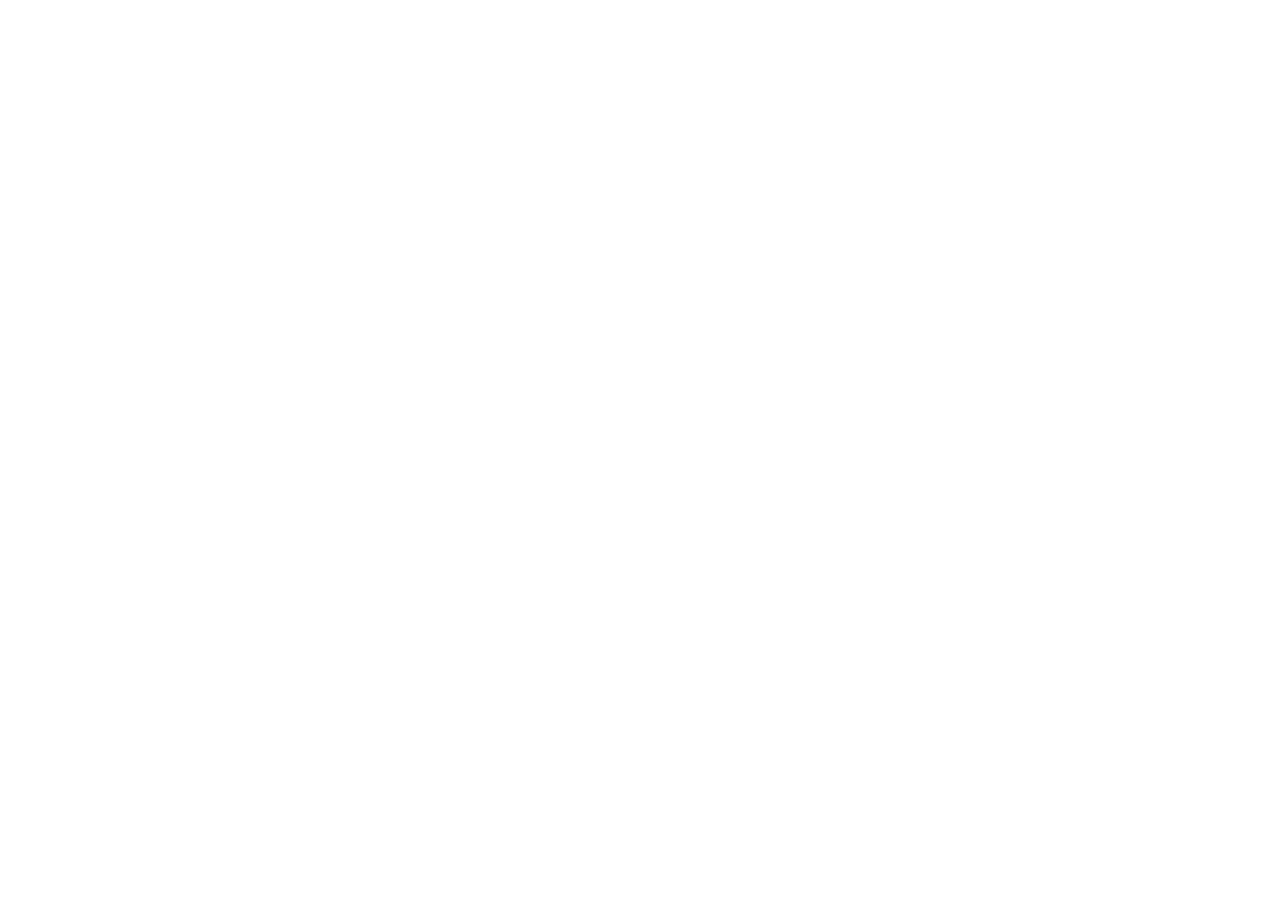
==== index.html @ 8635a9ab "head" ====
<!DOCTYPE html>
<html lang="en">
<head>
    <meta charset="UTF-8">
    <meta http-equiv="X-UA-Compatible" content="IE=edge">
    <meta name="viewport" content="width=device-width, initial-scale=1.0">
    <link rel="stylesheet" href="style.css">
    <link rel="stylesheet" href="taxi.css">
    <title>Yellow Cab Company</title>
</head>
<body>
    
</body>
</html>
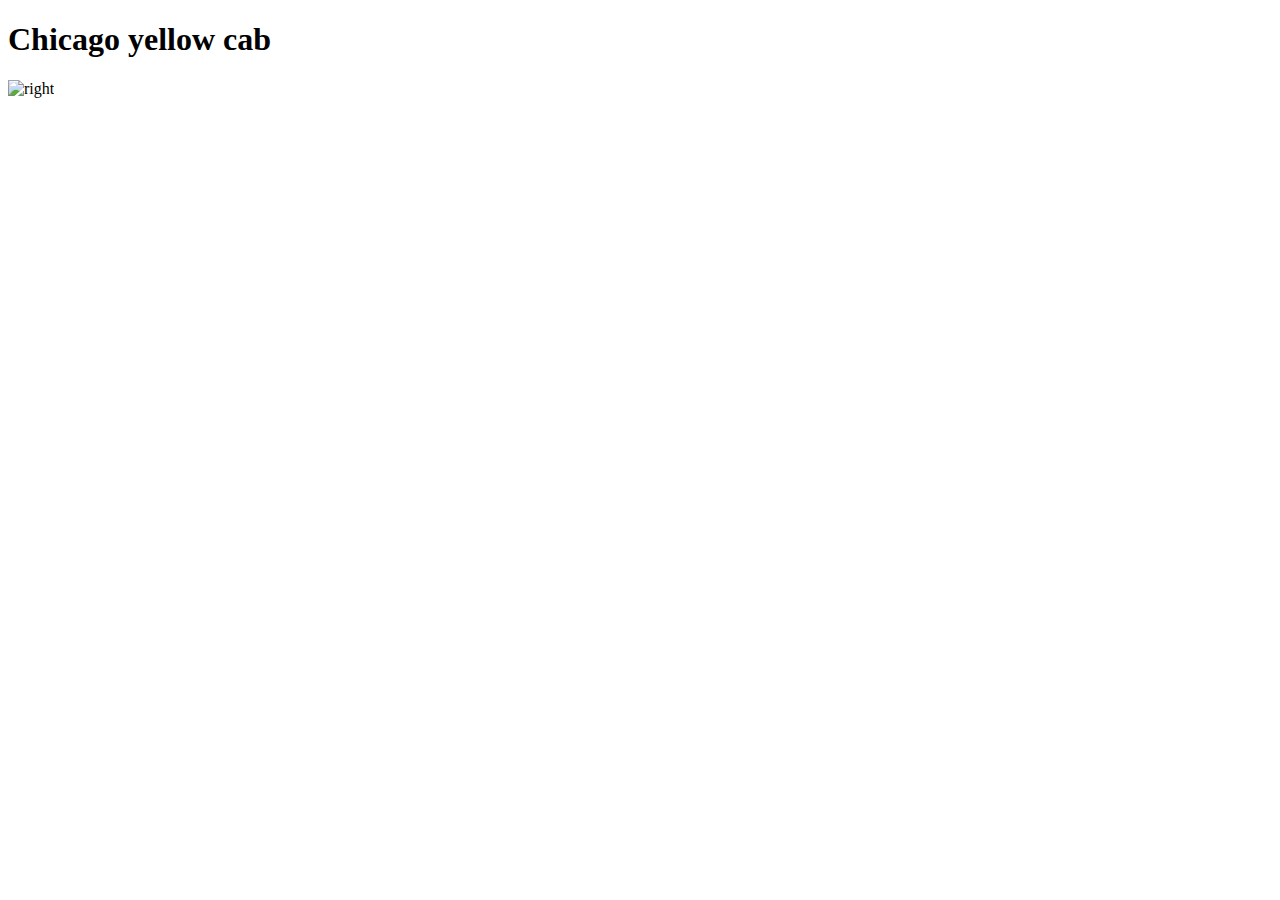
==== commit fc2a493d: "h1, kep" ====
--- a/index.html
+++ b/index.html
@@ -9,6 +9,10 @@
     <title>Yellow Cab Company</title>
 </head>
 <body>
-    
+    <div class="content">
+    <h1>Chicago yellow cab</h1>
+
+    <img src="cab.jpg" alt="right">
+    </div>
 </body>
 </html>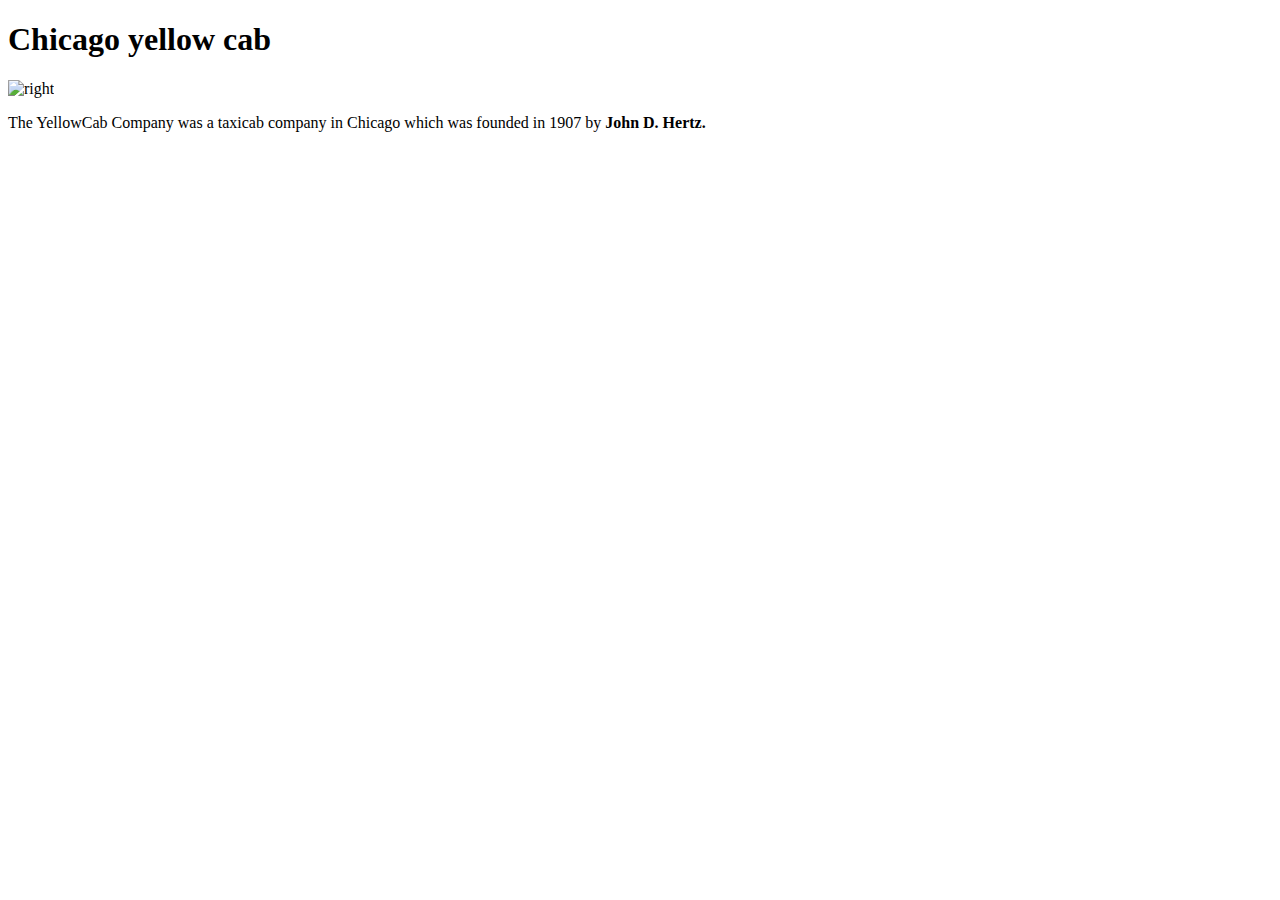
==== commit 99106188: "p" ====
--- a/index.html
+++ b/index.html
@@ -13,6 +13,7 @@
     <h1>Chicago yellow cab</h1>
 
     <img src="cab.jpg" alt="right">
+    <p>The YellowCab Company was a taxicab company in Chicago which was founded in 1907 by <b>John D. Hertz.</p>
     </div>
 </body>
 </html>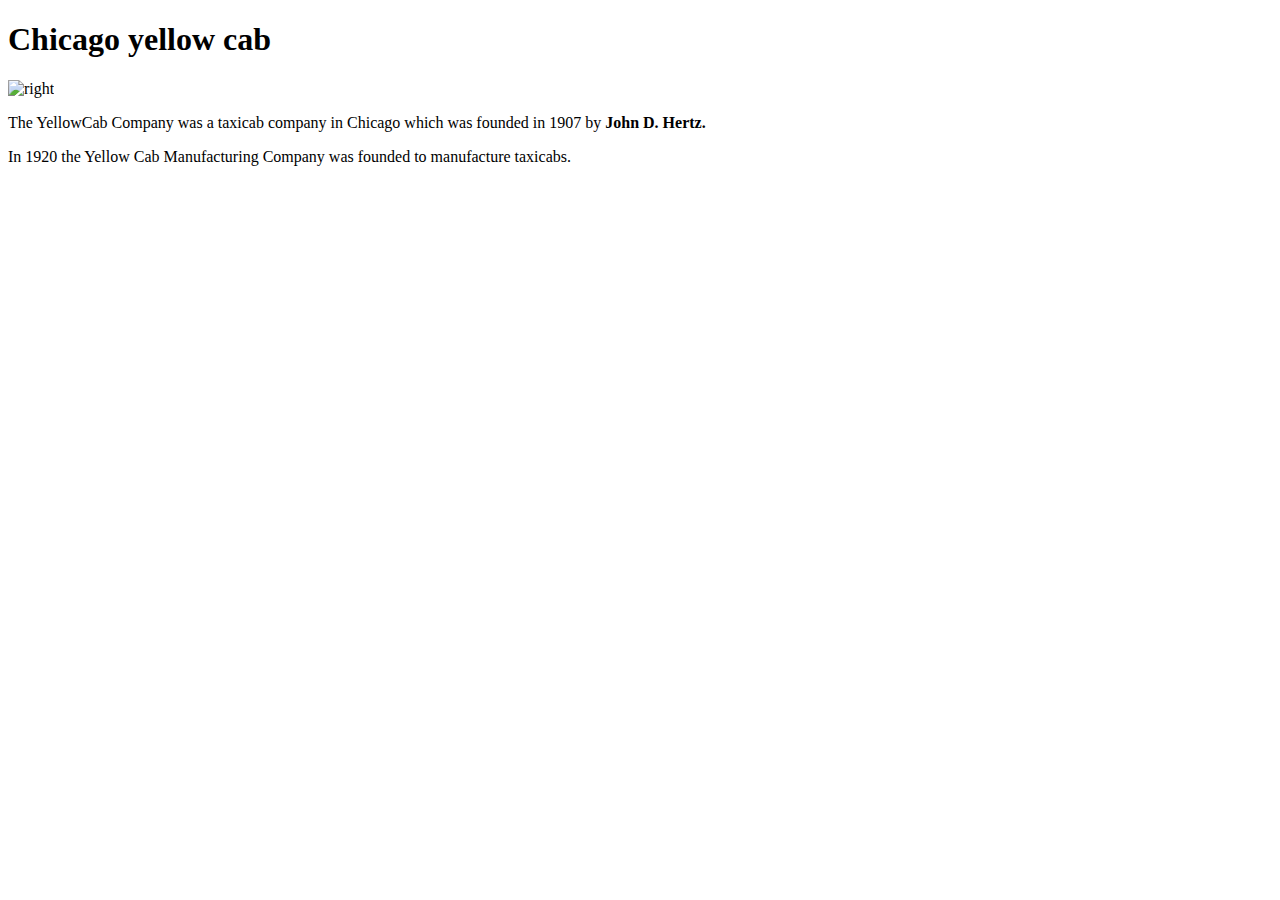
==== commit 25357867: "bio, p" ====
--- a/index.html
+++ b/index.html
@@ -10,10 +10,13 @@
 </head>
 <body>
     <div class="content">
+        <div class="bio">
     <h1>Chicago yellow cab</h1>
 
     <img src="cab.jpg" alt="right">
-    <p>The YellowCab Company was a taxicab company in Chicago which was founded in 1907 by <b>John D. Hertz.</p>
+    <p>The YellowCab Company was a taxicab company in Chicago which was founded in 1907 by <b>John D. Hertz.</b></p>
+    <p>In 1920 the Yellow Cab Manufacturing Company was founded to manufacture taxicabs.</p>
+        </div>
     </div>
 </body>
 </html>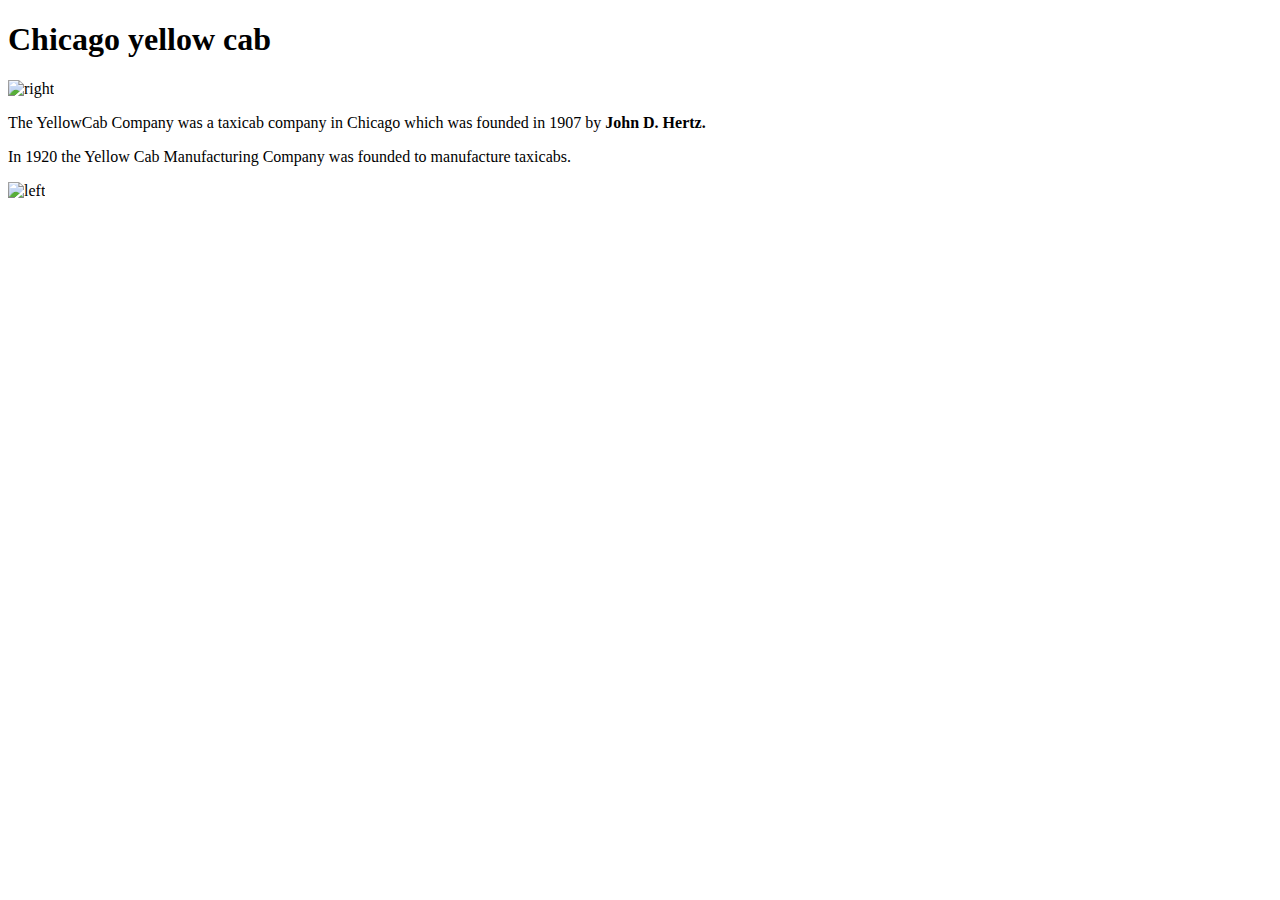
==== commit 81f5ec18: "img" ====
--- a/index.html
+++ b/index.html
@@ -10,12 +10,13 @@
 </head>
 <body>
     <div class="content">
-        <div class="bio">
     <h1>Chicago yellow cab</h1>
 
     <img src="cab.jpg" alt="right">
     <p>The YellowCab Company was a taxicab company in Chicago which was founded in 1907 by <b>John D. Hertz.</b></p>
     <p>In 1920 the Yellow Cab Manufacturing Company was founded to manufacture taxicabs.</p>
+    <div class="bio">
+        <img src="hertz.jpg" alt="left">
         </div>
     </div>
 </body>
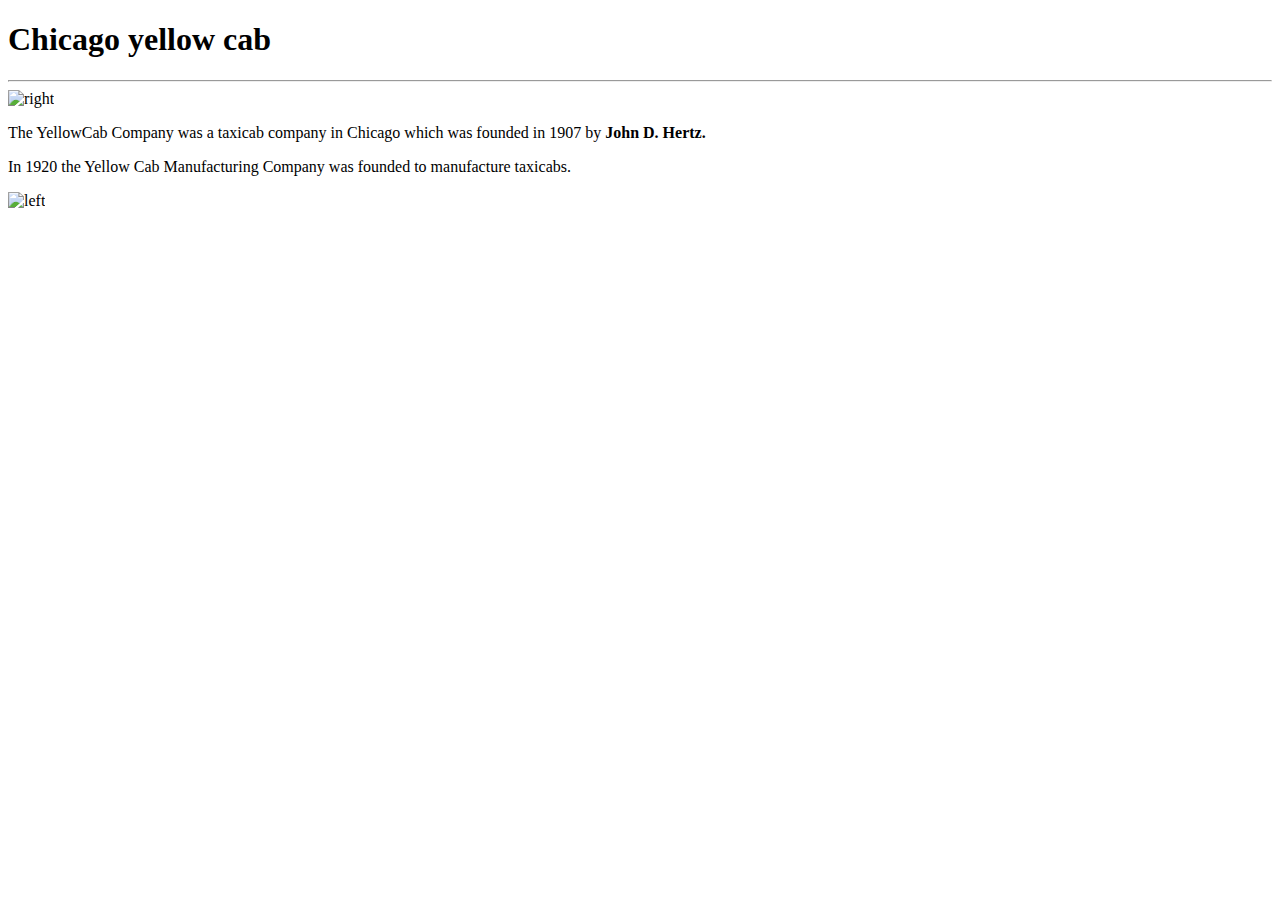
==== commit 13bf71fb: "hr" ====
--- a/index.html
+++ b/index.html
@@ -11,7 +11,7 @@
 <body>
     <div class="content">
     <h1>Chicago yellow cab</h1>
-
+    <hr>
     <img src="cab.jpg" alt="right">
     <p>The YellowCab Company was a taxicab company in Chicago which was founded in 1907 by <b>John D. Hertz.</b></p>
     <p>In 1920 the Yellow Cab Manufacturing Company was founded to manufacture taxicabs.</p>
